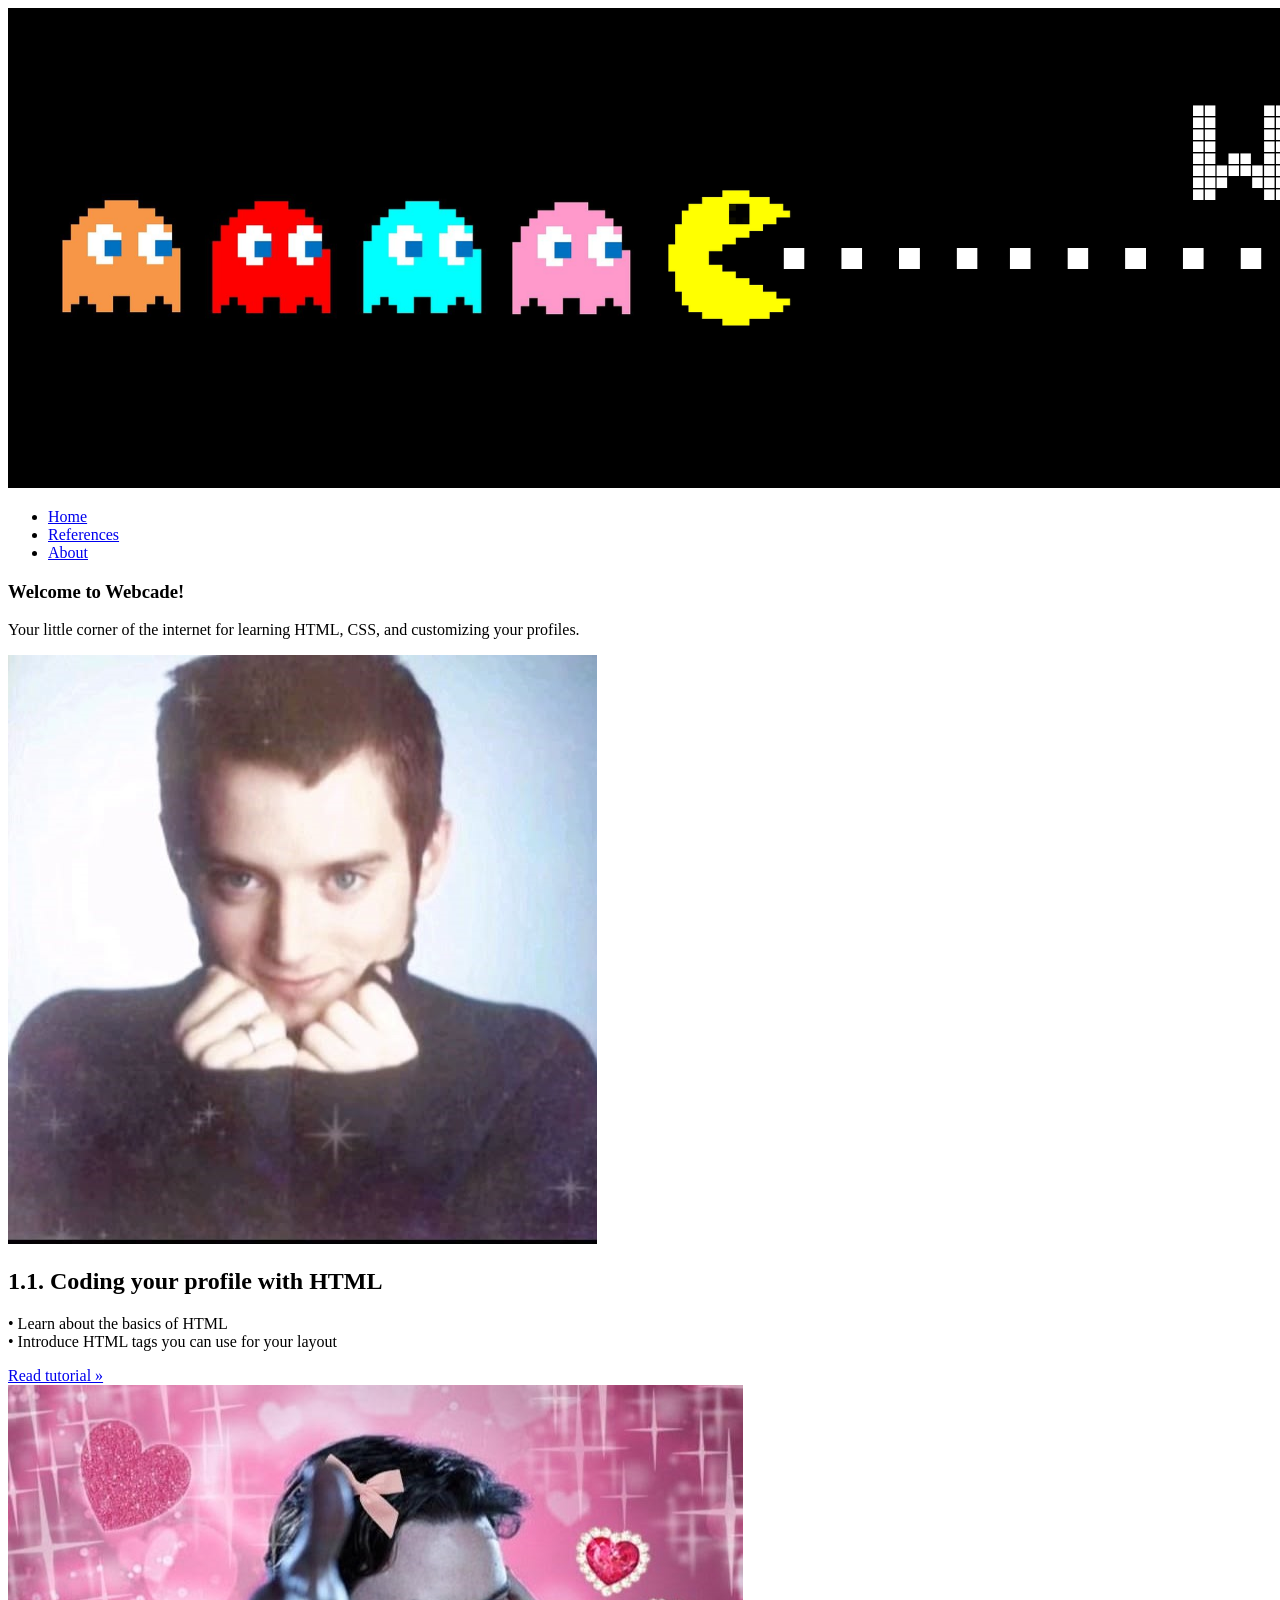
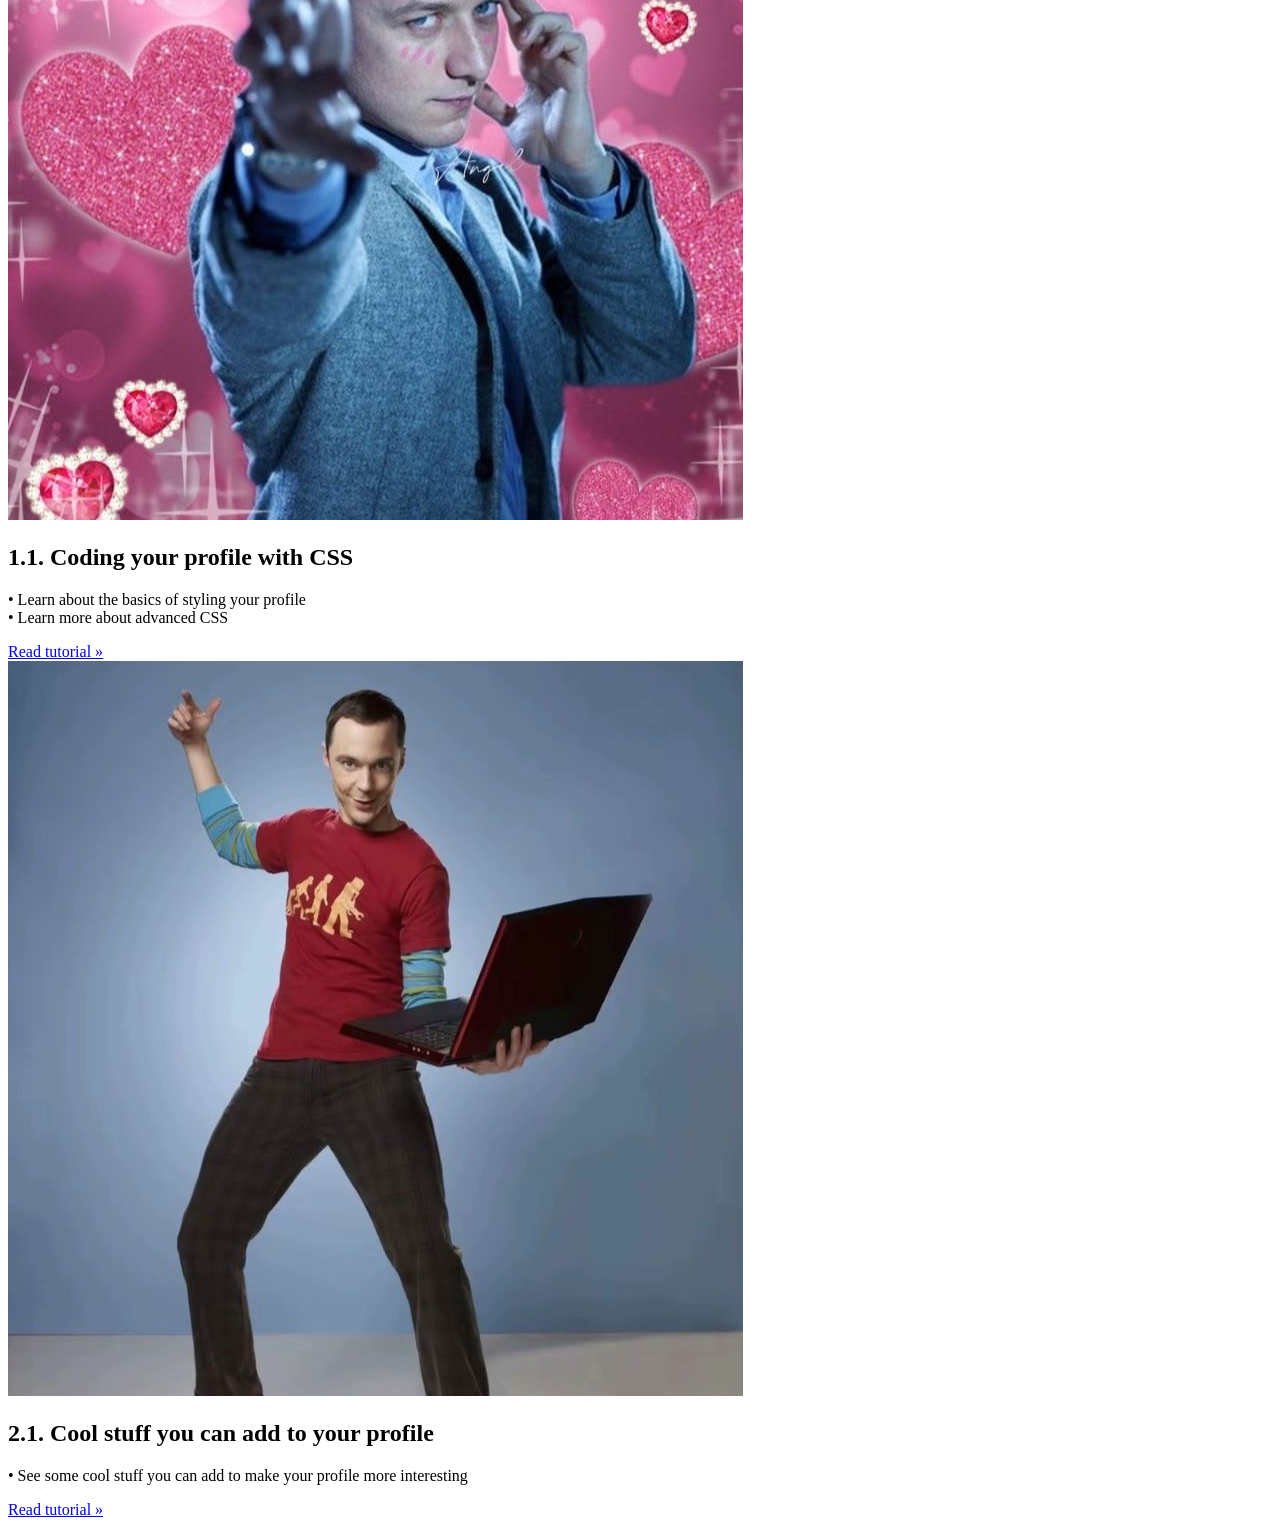
==== index.html @ dcb0bb08 "Structure the main landing page layout" ====
<!DOCTYPE html>
<html lang="en">

<head>
    <meta charset="UTF-8">
    <meta name="viewport" content="width=device-width, initial-scale=1.0">
    <title>Webcade</title>

    <link rel="stylesheet" href="./css/home.css">
    <link rel="stylesheet" href="./css/global.css">
</head>

<body>
    <div class="main-container">

        <!-- Website Banner -->
        <div class="header">
            <img src="./assets/main-header.png">
        </div>

        <!-- Main Navigation -->
        <div class="nav-bar">
            <ul class="links">
                <li><a href="index.html">Home</a></li>
                <li><a href="references.html">References</a></li>
                <li><a href="about.html">About</a></li>
            </ul>
        </div>

        <!-- Page content -->
        <div class="content-layout">
            <aside class="sidebar">
                <h3>Welcome to Webcade!</h3>
                <p>Your little corner of the internet for learning
                    HTML, CSS, and customizing your profiles.
                </p>
            </aside>

            <!-- Main Blog Listings -->
            <section class="blog-list">

                <artcle class="blog-card" id="html-blog">
                    <img src="./assets/elijah.jpg" alt="HTML thumbail">
                    <div class="blog-info">
                        <h2>1.1. Coding your profile with HTML</h2>
                        <p>
                            • Learn about the basics of HTML <br>
                            • Introduce HTML tags you can use for your layout <br>
                        </p>
                        <a href="./blogs/html/getting-started.html">
                            Read tutorial &raquo;
                        </a>
                    </div>
                </artcle>

                <artcle class="blog-card" id="css-blog">
                    <img src="./assets/charles.jpg" alt="CSS thumbail">
                    <div class="blog-info">
                        <h2>1.1. Coding your profile with CSS</h2>
                        <p>
                            • Learn about the basics of styling your profile <br>
                            • Learn more about advanced CSS <br>
                        </p>
                        <a href="./blogs/css/css-basics.html">
                            Read tutorial &raquo;
                        </a>
                    </div>
                </artcle>

                <artcle class="blog-card" id="html-blog">
                    <img src="./assets/sheldon.jpg" alt="Profile customization thumbail">
                    <div class="blog-info">
                        <h2>2.1. Cool stuff you can add to your profile</h2>
                        <p>
                            • See some cool stuff you can add to make your profile more interesting <br>
                        </p>
                        <a href="./blogs/profile-customization/custom.html">
                            Read tutorial &raquo;
                        </a>
                    </div>
                </artcle>
            </section>
        </div>
</body>
</html>
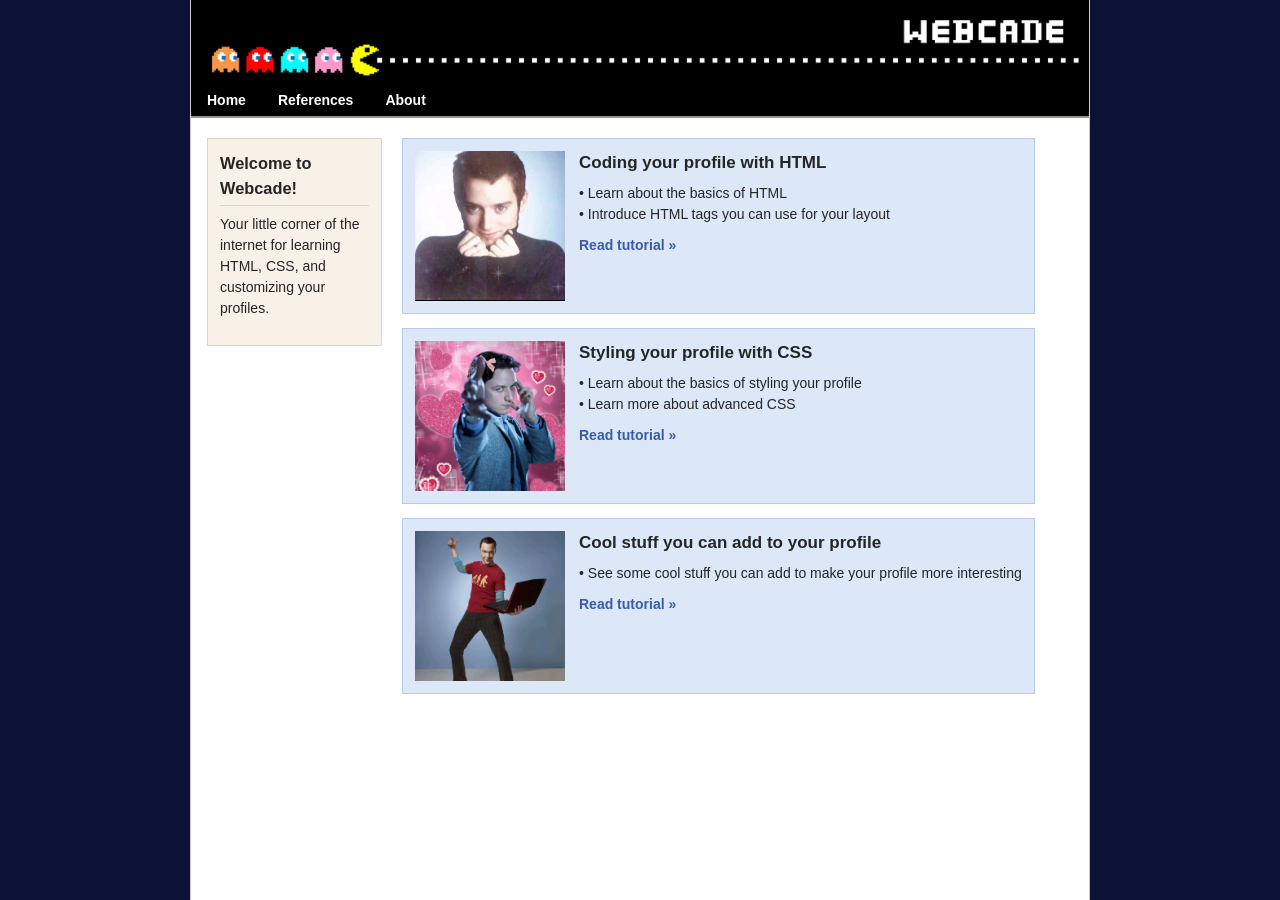
==== commit d54c2204: "Revise home and references content" ====
--- a/index.html
+++ b/index.html
@@ -42,7 +42,7 @@
                 <artcle class="blog-card" id="html-blog">
                     <img src="./assets/elijah.jpg" alt="HTML thumbail">
                     <div class="blog-info">
-                        <h2>1.1. Coding your profile with HTML</h2>
+                        <h2>Coding your profile with HTML</h2>
                         <p>
                             • Learn about the basics of HTML <br>
                             • Introduce HTML tags you can use for your layout <br>
@@ -56,7 +56,7 @@
                 <artcle class="blog-card" id="css-blog">
                     <img src="./assets/charles.jpg" alt="CSS thumbail">
                     <div class="blog-info">
-                        <h2>1.1. Coding your profile with CSS</h2>
+                        <h2>Styling your profile with CSS</h2>
                         <p>
                             • Learn about the basics of styling your profile <br>
                             • Learn more about advanced CSS <br>
@@ -70,7 +70,7 @@
                 <artcle class="blog-card" id="html-blog">
                     <img src="./assets/sheldon.jpg" alt="Profile customization thumbail">
                     <div class="blog-info">
-                        <h2>2.1. Cool stuff you can add to your profile</h2>
+                        <h2>Cool stuff you can add to your profile</h2>
                         <p>
                             • See some cool stuff you can add to make your profile more interesting <br>
                         </p>
--- a/css/home.css
+++ b/css/home.css
@@ -0,0 +1,66 @@
+
+/* Main homepage area */
+.home-container {
+    flex: 1;
+    min-width: 0;
+}
+
+.home-container h1 {
+    margin: 0 0 5px;
+    font-size: 26px;
+}
+
+.intro {
+    margin-top: 0;
+    margin-bottom: 20px;
+}
+
+/* Stack the blog cards vertically */
+.blog-list {
+    display: flex;
+    flex-direction: column;
+    gap: 14px;
+}
+
+/* Individual blog card */
+.blog-card {
+    display: flex;
+    align-items: stretch;
+    gap: 14px;
+    padding: 12px;
+    background-color: #dce8f8;
+    border: 1px solid #b8cce9;
+}
+
+/* Thumbnail */
+.blog-card > img {
+    flex: 0 0 150px;
+    width: 150px;
+    height: 150px;
+    object-fit: cover;
+}
+
+/* Card text */
+.blog-info {
+    flex: 1;
+    min-width: 0;
+}
+
+.blog-info h2 {
+    margin: 0 0 8px;
+    font-size: 17px;
+    line-height: 1.4;
+}
+
+.blog-info p {
+    margin: 0 0 10px;
+}
+
+.blog-info a {
+    font-weight: bold;
+    text-decoration: none;
+}
+
+.blog-info a:hover {
+    text-decoration: underline;
+}
--- a/css/global.css
+++ b/css/global.css
@@ -0,0 +1,145 @@
+
+/* Basic reset */
+* {
+    box-sizing: border-box;
+}
+
+body {
+    margin: 0;
+    font-family: Arial, sans-serif;
+    font-size: 14px;
+    line-height: 1.5;
+    color: #252525;
+    background-color: #0B1235;
+}
+
+/* Center the entire website */
+.main-container {
+    width: 100%;
+    max-width: 900px;
+    min-height: 100vh;
+    margin: 0 auto;
+    background-color: #ffffff;
+    border-left: 1px solid #cccccc;
+    border-right: 1px solid #cccccc;
+}
+
+.about-page {
+    margin: 0 auto;
+}
+
+/* Header banner */
+.header img {
+    display: block;
+    width: 100%;
+    height: auto;
+}
+
+/* Horizontal navigation bar */
+.nav-bar {
+    background-color: black;
+    border-bottom: 2px solid #899b82;
+}
+
+.links {
+    display: flex;
+    flex-wrap: wrap;
+    gap: 0;
+    list-style: none;
+    margin: 0;
+    padding: 0;
+}
+
+.links a {
+    display: block;
+    padding: 5px 16px;
+    color: white;
+    text-decoration: none;
+    font-weight: bold;
+}
+
+.links a:hover {
+    color: yellow;
+    text-decoration: underline;
+}
+
+/* Sidebar and main content */
+.content-layout {
+    display: flex;
+    align-items: flex-start;
+    gap: 20px;
+    padding: 20px 16px;
+}
+
+/* Left sidebar */
+.sidebar {
+    flex: 0 0 175px;
+    min-width: 0;
+    padding: 12px;
+    background-color: #f7f1e8;
+    border: 1px solid #ded4c5;
+}
+
+.sidebar h3 {
+    margin: 0 0 8px;
+    padding-bottom: 4px;
+    border-bottom: 1px solid #ded4c5;
+}
+
+.sidebar p {
+    margin-top: 0;
+}
+
+.sidebar ul {
+    padding-left: 18px;
+}
+
+.sidebar li {
+    margin-bottom: 5px;
+}
+
+/* General links */
+a {
+    color: #395caa;
+}
+
+a:hover {
+    color: #8b654f;
+}
+
+/* Footer */
+.footer {
+    padding: 14px;
+    text-align: center;
+    background-color: #f7f1e8;
+    border-top: 1px solid #ded4c5;
+}
+
+.footer p {
+    margin: 0;
+}
+
+/* Responsive layout for phones */
+@media (max-width: 600px) {
+    .content-layout {
+        flex-direction: column;
+    }
+
+    .sidebar {
+        flex-basis: auto;
+        width: 100%;
+    }
+
+    .home-container {
+        width: 100%;
+    }
+
+    .blog-card {
+        flex-direction: column;
+    }
+
+    .blog-card > img {
+        width: 100%;
+        height: 180px;
+    }
+}
